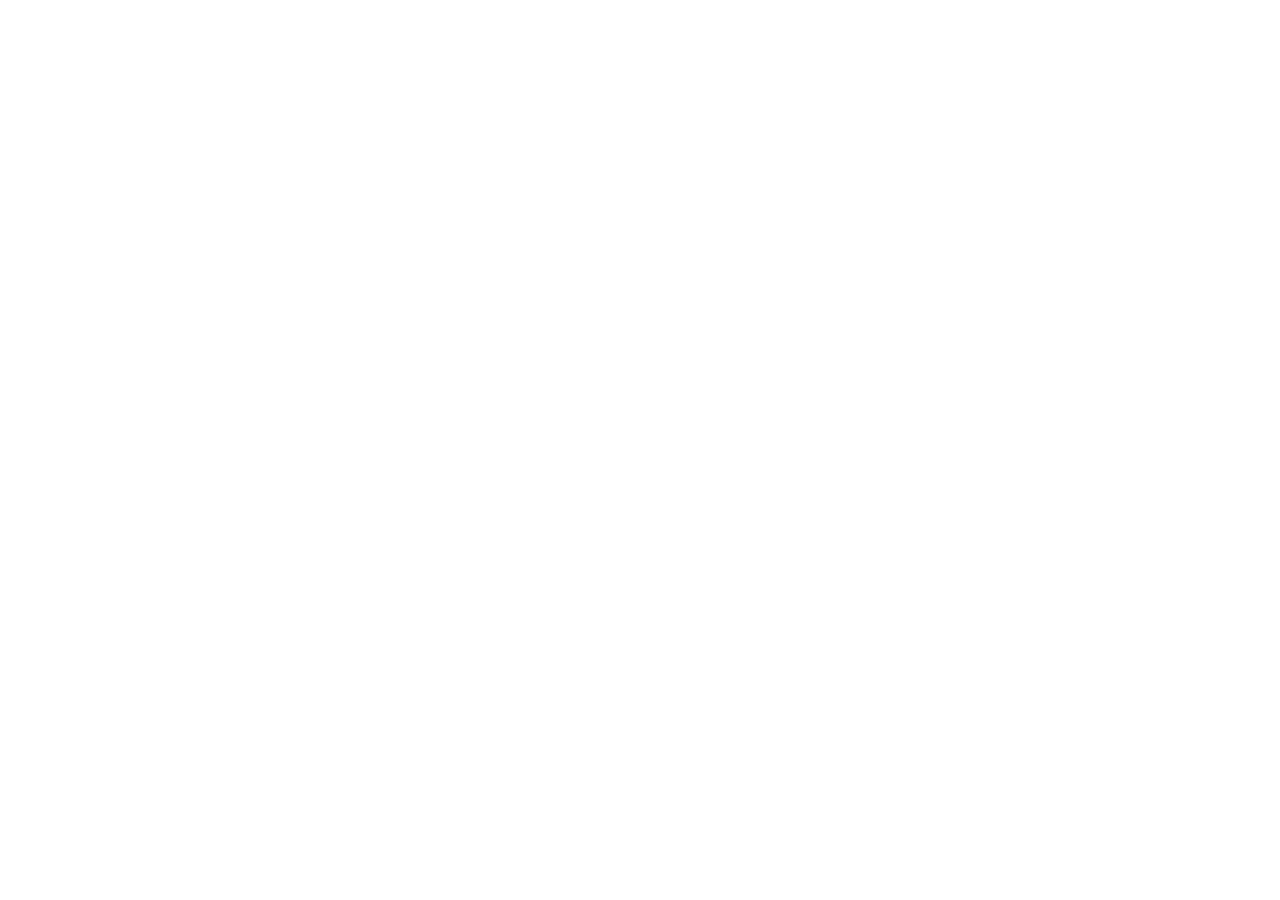
==== projection/index.html @ 07cc02ca "add subfolder" ====
<!doctype html>
<html lang="en">
  <head>
    <meta charset="UTF-8" />
    <meta name="viewport" content="width=device-width, initial-scale=1.0" />
    <!-- TODO: Set the document title to the name of your application -->
    <title>tugas landingpage product</title>
    <meta name="description" content="Lovable Generated Project">
    <meta name="author" content="Lovable" />

    <!-- TODO: Update og:title to match your application name -->
    
    
    <meta property="og:type" content="website" />
    <meta property="og:image" content="https://pub-bb2e103a32db4e198524a2e9ed8f35b4.r2.dev/98c418c6-fa8c-4b53-a7ef-7db439ce895c/id-preview-b5fea4ae--3faa1924-39d1-4509-b0fb-34c0ed404920.lovable.app-1775025266517.png">

    <meta name="twitter:card" content="summary_large_image" />
    <meta name="twitter:site" content="@Lovable" />
    <meta name="twitter:image" content="https://pub-bb2e103a32db4e198524a2e9ed8f35b4.r2.dev/98c418c6-fa8c-4b53-a7ef-7db439ce895c/id-preview-b5fea4ae--3faa1924-39d1-4509-b0fb-34c0ed404920.lovable.app-1775025266517.png">
    <meta property="og:title" content="tugas landingpage product">
  <meta name="twitter:title" content="tugas landingpage product">
  <meta property="og:description" content="Lovable Generated Project">
  <meta name="twitter:description" content="Lovable Generated Project">
  <script type="module" crossorigin src="/assets/index-xRburevu.js"></script>
  <link rel="stylesheet" crossorigin href="/assets/index-DKcNzixL.css">
</head>

  <body>
    <div id="root"></div>
  </body>
</html>
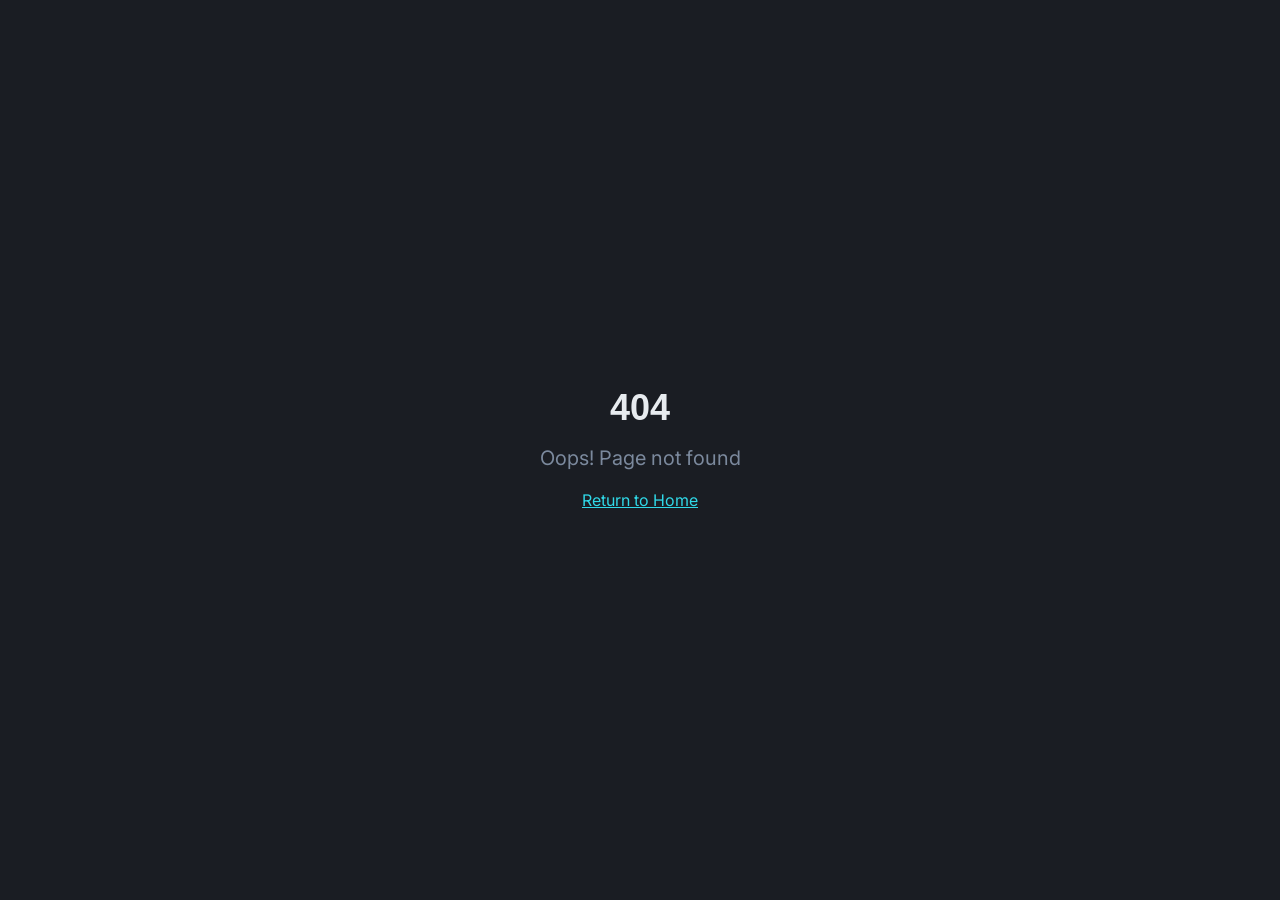
==== commit 3b5b4ebe: "fix root assets" ====
--- a/projection/index.html
+++ b/projection/index.html
@@ -1,32 +1,32 @@
-<!doctype html>
-<html lang="en">
-  <head>
-    <meta charset="UTF-8" />
-    <meta name="viewport" content="width=device-width, initial-scale=1.0" />
-    <!-- TODO: Set the document title to the name of your application -->
-    <title>tugas landingpage product</title>
-    <meta name="description" content="Lovable Generated Project">
-    <meta name="author" content="Lovable" />
-
-    <!-- TODO: Update og:title to match your application name -->
-    
-    
-    <meta property="og:type" content="website" />
-    <meta property="og:image" content="https://pub-bb2e103a32db4e198524a2e9ed8f35b4.r2.dev/98c418c6-fa8c-4b53-a7ef-7db439ce895c/id-preview-b5fea4ae--3faa1924-39d1-4509-b0fb-34c0ed404920.lovable.app-1775025266517.png">
-
-    <meta name="twitter:card" content="summary_large_image" />
-    <meta name="twitter:site" content="@Lovable" />
-    <meta name="twitter:image" content="https://pub-bb2e103a32db4e198524a2e9ed8f35b4.r2.dev/98c418c6-fa8c-4b53-a7ef-7db439ce895c/id-preview-b5fea4ae--3faa1924-39d1-4509-b0fb-34c0ed404920.lovable.app-1775025266517.png">
-    <meta property="og:title" content="tugas landingpage product">
-  <meta name="twitter:title" content="tugas landingpage product">
-  <meta property="og:description" content="Lovable Generated Project">
-  <meta name="twitter:description" content="Lovable Generated Project">
-  <script type="module" crossorigin src="/assets/index-xRburevu.js"></script>
-  <link rel="stylesheet" crossorigin href="/assets/index-DKcNzixL.css">
-</head>
-
-  <body>
-    <div id="root"></div>-
-  </body>
-</html>
+<!doctype html>
+<html lang="en">
+  <head>
+    <meta charset="UTF-8" />
+    <meta name="viewport" content="width=device-width, initial-scale=1.0" />
+    <!-- TODO: Set the document title to the name of your application -->
+    <title>tugas landingpage product</title>
+    <meta name="description" content="Lovable Generated Project">
+    <meta name="author" content="Lovable" />
+
+    <!-- TODO: Update og:title to match your application name -->
+    
+    
+    <meta property="og:type" content="website" />
+    <meta property="og:image" content="https://pub-bb2e103a32db4e198524a2e9ed8f35b4.r2.dev/98c418c6-fa8c-4b53-a7ef-7db439ce895c/id-preview-b5fea4ae--3faa1924-39d1-4509-b0fb-34c0ed404920.lovable.app-1775025266517.png">
+
+    <meta name="twitter:card" content="summary_large_image" />
+    <meta name="twitter:site" content="@Lovable" />
+    <meta name="twitter:image" content="https://pub-bb2e103a32db4e198524a2e9ed8f35b4.r2.dev/98c418c6-fa8c-4b53-a7ef-7db439ce895c/id-preview-b5fea4ae--3faa1924-39d1-4509-b0fb-34c0ed404920.lovable.app-1775025266517.png">
+    <meta property="og:title" content="tugas landingpage product">
+  <meta name="twitter:title" content="tugas landingpage product">
+  <meta property="og:description" content="Lovable Generated Project">
+  <meta name="twitter:description" content="Lovable Generated Project">
+  <script type="module" crossorigin src="./assets/index-xRburevu.js"></script>
+  <link rel="stylesheet" crossorigin href="./assets/index-DKcNzixL.css">
+</head>
+
+  <body>
+    <div id="root"></div>
+
+  </body>
+</html>
--- a/projection/assets/index-DKcNzixL.css
+++ b/projection/assets/index-DKcNzixL.css
@@ -0,0 +1 @@
+@import"https://fonts.googleapis.com/css2?family=Space+Grotesk:wght@300;400;500;600;700&family=Inter:wght@300;400;500;600&display=swap";*,:before,:after{--tw-border-spacing-x: 0;--tw-border-spacing-y: 0;--tw-translate-x: 0;--tw-translate-y: 0;--tw-rotate: 0;--tw-skew-x: 0;--tw-skew-y: 0;--tw-scale-x: 1;--tw-scale-y: 1;--tw-pan-x: ;--tw-pan-y: ;--tw-pinch-zoom: ;--tw-scroll-snap-strictness: proximity;--tw-gradient-from-position: ;--tw-gradient-via-position: ;--tw-gradient-to-position: ;--tw-ordinal: ;--tw-slashed-zero: ;--tw-numeric-figure: ;--tw-numeric-spacing: ;--tw-numeric-fraction: ;--tw-ring-inset: ;--tw-ring-offset-width: 0px;--tw-ring-offset-color: #fff;--tw-ring-color: rgb(59 130 246 / .5);--tw-ring-offset-shadow: 0 0 #0000;--tw-ring-shadow: 0 0 #0000;--tw-shadow: 0 0 #0000;--tw-shadow-colored: 0 0 #0000;--tw-blur: ;--tw-brightness: ;--tw-contrast: ;--tw-grayscale: ;--tw-hue-rotate: ;--tw-invert: ;--tw-saturate: ;--tw-sepia: ;--tw-drop-shadow: ;--tw-backdrop-blur: ;--tw-backdrop-brightness: ;--tw-backdrop-contrast: ;--tw-backdrop-grayscale: ;--tw-backdrop-hue-rotate: ;--tw-backdrop-invert: ;--tw-backdrop-opacity: ;--tw-backdrop-saturate: ;--tw-backdrop-sepia: ;--tw-contain-size: ;--tw-contain-layout: ;--tw-contain-paint: ;--tw-contain-style: }::backdrop{--tw-border-spacing-x: 0;--tw-border-spacing-y: 0;--tw-translate-x: 0;--tw-translate-y: 0;--tw-rotate: 0;--tw-skew-x: 0;--tw-skew-y: 0;--tw-scale-x: 1;--tw-scale-y: 1;--tw-pan-x: ;--tw-pan-y: ;--tw-pinch-zoom: ;--tw-scroll-snap-strictness: proximity;--tw-gradient-from-position: ;--tw-gradient-via-position: ;--tw-gradient-to-position: ;--tw-ordinal: ;--tw-slashed-zero: ;--tw-numeric-figure: ;--tw-numeric-spacing: ;--tw-numeric-fraction: ;--tw-ring-inset: ;--tw-ring-offset-width: 0px;--tw-ring-offset-color: #fff;--tw-ring-color: rgb(59 130 246 / .5);--tw-ring-offset-shadow: 0 0 #0000;--tw-ring-shadow: 0 0 #0000;--tw-shadow: 0 0 #0000;--tw-shadow-colored: 0 0 #0000;--tw-blur: ;--tw-brightness: ;--tw-contrast: ;--tw-grayscale: ;--tw-hue-rotate: ;--tw-invert: ;--tw-saturate: ;--tw-sepia: ;--tw-drop-shadow: ;--tw-backdrop-blur: ;--tw-backdrop-brightness: ;--tw-backdrop-contrast: ;--tw-backdrop-grayscale: ;--tw-backdrop-hue-rotate: ;--tw-backdrop-invert: ;--tw-backdrop-opacity: ;--tw-backdrop-saturate: ;--tw-backdrop-sepia: ;--tw-contain-size: ;--tw-contain-layout: ;--tw-contain-paint: ;--tw-contain-style: }*,:before,:after{box-sizing:border-box;border-width:0;border-style:solid;border-color:#e5e7eb}:before,:after{--tw-content: ""}html,:host{line-height:1.5;-webkit-text-size-adjust:100%;-moz-tab-size:4;-o-tab-size:4;tab-size:4;font-family:ui-sans-serif,system-ui,sans-serif,"Apple Color Emoji","Segoe UI Emoji",Segoe UI Symbol,"Noto Color Emoji";font-feature-settings:normal;font-variation-settings:normal;-webkit-tap-highlight-color:transparent}body{margin:0;line-height:inherit}hr{height:0;color:inherit;border-top-width:1px}abbr:where([title]){-webkit-text-decoration:underline dotted;text-decoration:underline dotted}h1,h2,h3,h4,h5,h6{font-size:inherit;font-weight:inherit}a{color:inherit;text-decoration:inherit}b,strong{font-weight:bolder}code,kbd,samp,pre{font-family:ui-monospace,SFMono-Regular,Menlo,Monaco,Consolas,Liberation Mono,Courier New,monospace;font-feature-settings:normal;font-variation-settings:normal;font-size:1em}small{font-size:80%}sub,sup{font-size:75%;line-height:0;position:relative;vertical-align:baseline}sub{bottom:-.25em}sup{top:-.5em}table{text-indent:0;border-color:inherit;border-collapse:collapse}button,input,optgroup,select,textarea{font-family:inherit;font-feature-settings:inherit;font-variation-settings:inherit;font-size:100%;font-weight:inherit;line-height:inherit;letter-spacing:inherit;color:inherit;margin:0;padding:0}button,select{text-transform:none}button,input:where([type=button]),input:where([type=reset]),input:where([type=submit]){-webkit-appearance:button;background-color:transparent;background-image:none}:-moz-focusring{outline:auto}:-moz-ui-invalid{box-shadow:none}progress{vertical-align:baseline}::-webkit-inner-spin-button,::-webkit-outer-spin-button{height:auto}[type=search]{-webkit-appearance:textfield;outline-offset:-2px}::-webkit-search-decoration{-webkit-appearance:none}::-webkit-file-upload-button{-webkit-appearance:button;font:inherit}summary{display:list-item}blockquote,dl,dd,h1,h2,h3,h4,h5,h6,hr,figure,p,pre{margin:0}fieldset{margin:0;padding:0}legend{padding:0}ol,ul,menu{list-style:none;margin:0;padding:0}dialog{padding:0}textarea{resize:vertical}input::-moz-placeholder,textarea::-moz-placeholder{opacity:1;color:#9ca3af}input::placeholder,textarea::placeholder{opacity:1;color:#9ca3af}button,[role=button]{cursor:pointer}:disabled{cursor:default}img,svg,video,canvas,audio,iframe,embed,object{display:block;vertical-align:middle}img,video{max-width:100%;height:auto}[hidden]:where(:not([hidden=until-found])){display:none}:root{--background: 220 20% 4%;--foreground: 210 20% 92%;--card: 220 18% 8%;--card-foreground: 210 20% 92%;--popover: 220 18% 8%;--popover-foreground: 210 20% 92%;--primary: 185 80% 55%;--primary-foreground: 220 20% 4%;--secondary: 220 15% 14%;--secondary-foreground: 210 20% 85%;--muted: 220 15% 12%;--muted-foreground: 215 15% 55%;--accent: 185 80% 55%;--accent-foreground: 220 20% 4%;--destructive: 0 84.2% 60.2%;--destructive-foreground: 210 40% 98%;--border: 220 15% 16%;--input: 220 15% 16%;--ring: 185 80% 55%;--radius: .75rem;--glow-primary: 185 80% 55%;--surface-glass: 220 20% 8%;--sidebar-background: 220 18% 6%;--sidebar-foreground: 210 20% 92%;--sidebar-primary: 185 80% 55%;--sidebar-primary-foreground: 220 20% 4%;--sidebar-accent: 220 15% 14%;--sidebar-accent-foreground: 210 20% 92%;--sidebar-border: 220 15% 16%;--sidebar-ring: 185 80% 55%}*{border-color:hsl(var(--border))}body{background-color:hsl(var(--background));font-family:Inter,sans-serif;color:hsl(var(--foreground));-webkit-font-smoothing:antialiased;-moz-osx-font-smoothing:grayscale}h1,h2,h3,h4,h5,h6{font-family:Space Grotesk,sans-serif}.container{width:100%;margin-right:auto;margin-left:auto;padding-right:2rem;padding-left:2rem}@media (min-width: 1400px){.container{max-width:1400px}}.glass-card{border-radius:.75rem;border-width:1px;border-color:hsl(var(--border) / .5);background-color:hsl(var(--card) / .6);--tw-backdrop-blur: blur(24px);-webkit-backdrop-filter:var(--tw-backdrop-blur) var(--tw-backdrop-brightness) var(--tw-backdrop-contrast) var(--tw-backdrop-grayscale) var(--tw-backdrop-hue-rotate) var(--tw-backdrop-invert) var(--tw-backdrop-opacity) var(--tw-backdrop-saturate) var(--tw-backdrop-sepia);backdrop-filter:var(--tw-backdrop-blur) var(--tw-backdrop-brightness) var(--tw-backdrop-contrast) var(--tw-backdrop-grayscale) var(--tw-backdrop-hue-rotate) var(--tw-backdrop-invert) var(--tw-backdrop-opacity) var(--tw-backdrop-saturate) var(--tw-backdrop-sepia)}.glow-text{text-shadow:0 0 40px hsl(var(--primary) / .4),0 0 80px hsl(var(--primary) / .15)}.glow-border{box-shadow:0 0 20px hsl(var(--primary) / .15),inset 0 0 20px hsl(var(--primary) / .05)}.gradient-text{background-image:linear-gradient(to right,var(--tw-gradient-stops));--tw-gradient-from: hsl(var(--primary)) var(--tw-gradient-from-position);--tw-gradient-to: hsl(var(--primary) / 0) var(--tw-gradient-to-position);--tw-gradient-stops: var(--tw-gradient-from), var(--tw-gradient-to);--tw-gradient-to: rgb(103 232 249 / 0) var(--tw-gradient-to-position);--tw-gradient-stops: var(--tw-gradient-from), #67e8f9 var(--tw-gradient-via-position), var(--tw-gradient-to);--tw-gradient-to: hsl(var(--primary)) var(--tw-gradient-to-position);-webkit-background-clip:text;background-clip:text;color:transparent}.section-padding{padding:5rem 1rem}@media (min-width: 768px){.section-padding{padding:7rem 2rem}}.hover-glow{transition-property:all;transition-timing-function:cubic-bezier(.4,0,.2,1);transition-duration:.5s;animation-duration:.5s}.hover-glow:hover{box-shadow:0 0 30px hsl(var(--primary) / .25),0 8px 32px hsl(var(--primary) / .1)}.sr-only{position:absolute;width:1px;height:1px;padding:0;margin:-1px;overflow:hidden;clip:rect(0,0,0,0);white-space:nowrap;border-width:0}.pointer-events-none{pointer-events:none}.pointer-events-auto{pointer-events:auto}.visible{visibility:visible}.invisible{visibility:hidden}.fixed{position:fixed}.absolute{position:absolute}.relative{position:relative}.inset-0{top:0;right:0;bottom:0;left:0}.inset-x-0{left:0;right:0}.inset-y-0{top:0;bottom:0}.-bottom-12{bottom:-3rem}.-left-12{left:-3rem}.-right-12{right:-3rem}.-top-12{top:-3rem}.-top-3{top:-.75rem}.bottom-0{bottom:0}.bottom-6{bottom:1.5rem}.left-0{left:0}.left-1{left:.25rem}.left-1\/2{left:50%}.left-2{left:.5rem}.left-\[50\%\]{left:50%}.right-0{right:0}.right-1{right:.25rem}.right-2{right:.5rem}.right-3{right:.75rem}.right-4{right:1rem}.right-6{right:1.5rem}.top-0{top:0}.top-1\.5{top:.375rem}.top-1\/2{top:50%}.top-2{top:.5rem}.top-3\.5{top:.875rem}.top-4{top:1rem}.top-\[1px\]{top:1px}.top-\[50\%\]{top:50%}.top-\[60\%\]{top:60%}.top-full{top:100%}.z-10{z-index:10}.z-20{z-index:20}.z-50{z-index:50}.z-\[100\]{z-index:100}.z-\[1\]{z-index:1}.-mx-1{margin-left:-.25rem;margin-right:-.25rem}.mx-2{margin-left:.5rem;margin-right:.5rem}.mx-3\.5{margin-left:.875rem;margin-right:.875rem}.mx-auto{margin-left:auto;margin-right:auto}.my-0\.5{margin-top:.125rem;margin-bottom:.125rem}.my-1{margin-top:.25rem;margin-bottom:.25rem}.-ml-4{margin-left:-1rem}.-mt-4{margin-top:-1rem}.mb-1{margin-bottom:.25rem}.mb-10{margin-bottom:2.5rem}.mb-16{margin-bottom:4rem}.mb-2{margin-bottom:.5rem}.mb-3{margin-bottom:.75rem}.mb-4{margin-bottom:1rem}.mb-5{margin-bottom:1.25rem}.mb-6{margin-bottom:1.5rem}.mb-8{margin-bottom:2rem}.ml-1{margin-left:.25rem}.ml-2{margin-left:.5rem}.ml-auto{margin-left:auto}.mr-2{margin-right:.5rem}.mt-0\.5{margin-top:.125rem}.mt-1\.5{margin-top:.375rem}.mt-2{margin-top:.5rem}.mt-24{margin-top:6rem}.mt-3{margin-top:.75rem}.mt-4{margin-top:1rem}.mt-auto{margin-top:auto}.block{display:block}.inline-block{display:inline-block}.flex{display:flex}.inline-flex{display:inline-flex}.table{display:table}.grid{display:grid}.hidden{display:none}.aspect-square{aspect-ratio:1 / 1}.aspect-video{aspect-ratio:16 / 9}.size-4{width:1rem;height:1rem}.h-1\.5{height:.375rem}.h-10{height:2.5rem}.h-11{height:2.75rem}.h-12{height:3rem}.h-14{height:3.5rem}.h-2{height:.5rem}.h-2\.5{height:.625rem}.h-3{height:.75rem}.h-3\.5{height:.875rem}.h-32{height:8rem}.h-4{height:1rem}.h-5{height:1.25rem}.h-6{height:1.5rem}.h-64{height:16rem}.h-7{height:1.75rem}.h-8{height:2rem}.h-9{height:2.25rem}.h-\[1px\]{height:1px}.h-\[var\(--radix-navigation-menu-viewport-height\)\]{height:var(--radix-navigation-menu-viewport-height)}.h-\[var\(--radix-select-trigger-height\)\]{height:var(--radix-select-trigger-height)}.h-auto{height:auto}.h-full{height:100%}.h-px{height:1px}.h-svh{height:100svh}.max-h-96{max-height:24rem}.max-h-\[300px\]{max-height:300px}.max-h-screen{max-height:100vh}.min-h-0{min-height:0px}.min-h-\[80px\]{min-height:80px}.min-h-screen{min-height:100vh}.min-h-svh{min-height:100svh}.w-0{width:0px}.w-1{width:.25rem}.w-10{width:2.5rem}.w-11{width:2.75rem}.w-12{width:3rem}.w-14{width:3.5rem}.w-2{width:.5rem}.w-2\.5{width:.625rem}.w-3{width:.75rem}.w-3\.5{width:.875rem}.w-3\/4{width:75%}.w-4{width:1rem}.w-5{width:1.25rem}.w-6{width:1.5rem}.w-64{width:16rem}.w-7{width:1.75rem}.w-72{width:18rem}.w-8{width:2rem}.w-9{width:2.25rem}.w-\[--sidebar-width\]{width:var(--sidebar-width)}.w-\[100px\]{width:100px}.w-\[1px\]{width:1px}.w-auto{width:auto}.w-full{width:100%}.w-max{width:-moz-max-content;width:max-content}.w-px{width:1px}.min-w-0{min-width:0px}.min-w-5{min-width:1.25rem}.min-w-\[12rem\]{min-width:12rem}.min-w-\[8rem\]{min-width:8rem}.min-w-\[var\(--radix-select-trigger-width\)\]{min-width:var(--radix-select-trigger-width)}.max-w-2xl{max-width:42rem}.max-w-3xl{max-width:48rem}.max-w-4xl{max-width:56rem}.max-w-5xl{max-width:64rem}.max-w-6xl{max-width:72rem}.max-w-\[--skeleton-width\]{max-width:var(--skeleton-width)}.max-w-lg{max-width:32rem}.max-w-max{max-width:-moz-max-content;max-width:max-content}.max-w-xl{max-width:36rem}.flex-1{flex:1 1 0%}.shrink-0{flex-shrink:0}.grow{flex-grow:1}.grow-0{flex-grow:0}.basis-full{flex-basis:100%}.caption-bottom{caption-side:bottom}.border-collapse{border-collapse:collapse}.-translate-x-1\/2{--tw-translate-x: -50%;transform:translate(var(--tw-translate-x),var(--tw-translate-y)) rotate(var(--tw-rotate)) skew(var(--tw-skew-x)) skewY(var(--tw-skew-y)) scaleX(var(--tw-scale-x)) scaleY(var(--tw-scale-y))}.-translate-x-px{--tw-translate-x: -1px;transform:translate(var(--tw-translate-x),var(--tw-translate-y)) rotate(var(--tw-rotate)) skew(var(--tw-skew-x)) skewY(var(--tw-skew-y)) scaleX(var(--tw-scale-x)) scaleY(var(--tw-scale-y))}.-translate-y-1\/2{--tw-translate-y: -50%;transform:translate(var(--tw-translate-x),var(--tw-translate-y)) rotate(var(--tw-rotate)) skew(var(--tw-skew-x)) skewY(var(--tw-skew-y)) scaleX(var(--tw-scale-x)) scaleY(var(--tw-scale-y))}.translate-x-\[-50\%\]{--tw-translate-x: -50%;transform:translate(var(--tw-translate-x),var(--tw-translate-y)) rotate(var(--tw-rotate)) skew(var(--tw-skew-x)) skewY(var(--tw-skew-y)) scaleX(var(--tw-scale-x)) scaleY(var(--tw-scale-y))}.translate-x-px{--tw-translate-x: 1px;transform:translate(var(--tw-translate-x),var(--tw-translate-y)) rotate(var(--tw-rotate)) skew(var(--tw-skew-x)) skewY(var(--tw-skew-y)) scaleX(var(--tw-scale-x)) scaleY(var(--tw-scale-y))}.translate-y-\[-50\%\]{--tw-translate-y: -50%;transform:translate(var(--tw-translate-x),var(--tw-translate-y)) rotate(var(--tw-rotate)) skew(var(--tw-skew-x)) skewY(var(--tw-skew-y)) scaleX(var(--tw-scale-x)) scaleY(var(--tw-scale-y))}.rotate-45{--tw-rotate: 45deg;transform:translate(var(--tw-translate-x),var(--tw-translate-y)) rotate(var(--tw-rotate)) skew(var(--tw-skew-x)) skewY(var(--tw-skew-y)) scaleX(var(--tw-scale-x)) scaleY(var(--tw-scale-y))}.rotate-90{--tw-rotate: 90deg;transform:translate(var(--tw-translate-x),var(--tw-translate-y)) rotate(var(--tw-rotate)) skew(var(--tw-skew-x)) skewY(var(--tw-skew-y)) scaleX(var(--tw-scale-x)) scaleY(var(--tw-scale-y))}.transform{transform:translate(var(--tw-translate-x),var(--tw-translate-y)) rotate(var(--tw-rotate)) skew(var(--tw-skew-x)) skewY(var(--tw-skew-y)) scaleX(var(--tw-scale-x)) scaleY(var(--tw-scale-y))}@keyframes pulse{50%{opacity:.5}}.animate-pulse{animation:pulse 2s cubic-bezier(.4,0,.6,1) infinite}.cursor-default{cursor:default}.cursor-pointer{cursor:pointer}.touch-none{touch-action:none}.select-none{-webkit-user-select:none;-moz-user-select:none;user-select:none}.list-none{list-style-type:none}.flex-row{flex-direction:row}.flex-col{flex-direction:column}.flex-col-reverse{flex-direction:column-reverse}.flex-wrap{flex-wrap:wrap}.items-start{align-items:flex-start}.items-end{align-items:flex-end}.items-center{align-items:center}.items-stretch{align-items:stretch}.justify-center{justify-content:center}.justify-between{justify-content:space-between}.gap-1{gap:.25rem}.gap-1\.5{gap:.375rem}.gap-2{gap:.5rem}.gap-3{gap:.75rem}.gap-4{gap:1rem}.gap-6{gap:1.5rem}.gap-8{gap:2rem}.space-x-1>:not([hidden])~:not([hidden]){--tw-space-x-reverse: 0;margin-right:calc(.25rem * var(--tw-space-x-reverse));margin-left:calc(.25rem * calc(1 - var(--tw-space-x-reverse)))}.space-x-4>:not([hidden])~:not([hidden]){--tw-space-x-reverse: 0;margin-right:calc(1rem * var(--tw-space-x-reverse));margin-left:calc(1rem * calc(1 - var(--tw-space-x-reverse)))}.space-y-1>:not([hidden])~:not([hidden]){--tw-space-y-reverse: 0;margin-top:calc(.25rem * calc(1 - var(--tw-space-y-reverse)));margin-bottom:calc(.25rem * var(--tw-space-y-reverse))}.space-y-1\.5>:not([hidden])~:not([hidden]){--tw-space-y-reverse: 0;margin-top:calc(.375rem * calc(1 - var(--tw-space-y-reverse)));margin-bottom:calc(.375rem * var(--tw-space-y-reverse))}.space-y-2>:not([hidden])~:not([hidden]){--tw-space-y-reverse: 0;margin-top:calc(.5rem * calc(1 - var(--tw-space-y-reverse)));margin-bottom:calc(.5rem * var(--tw-space-y-reverse))}.space-y-3>:not([hidden])~:not([hidden]){--tw-space-y-reverse: 0;margin-top:calc(.75rem * calc(1 - var(--tw-space-y-reverse)));margin-bottom:calc(.75rem * var(--tw-space-y-reverse))}.space-y-4>:not([hidden])~:not([hidden]){--tw-space-y-reverse: 0;margin-top:calc(1rem * calc(1 - var(--tw-space-y-reverse)));margin-bottom:calc(1rem * var(--tw-space-y-reverse))}.overflow-auto{overflow:auto}.overflow-hidden{overflow:hidden}.overflow-y-auto{overflow-y:auto}.overflow-x-hidden{overflow-x:hidden}.whitespace-nowrap{white-space:nowrap}.break-words{overflow-wrap:break-word}.rounded-\[2px\]{border-radius:2px}.rounded-\[inherit\]{border-radius:inherit}.rounded-full{border-radius:9999px}.rounded-lg{border-radius:var(--radius)}.rounded-md{border-radius:calc(var(--radius) - 2px)}.rounded-sm{border-radius:calc(var(--radius) - 4px)}.rounded-xl{border-radius:.75rem}.rounded-t-\[10px\]{border-top-left-radius:10px;border-top-right-radius:10px}.rounded-tl-sm{border-top-left-radius:calc(var(--radius) - 4px)}.border{border-width:1px}.border-2{border-width:2px}.border-\[1\.5px\]{border-width:1.5px}.border-y{border-top-width:1px;border-bottom-width:1px}.border-b{border-bottom-width:1px}.border-l{border-left-width:1px}.border-r{border-right-width:1px}.border-t{border-top-width:1px}.border-dashed{border-style:dashed}.border-\[--color-border\]{border-color:var(--color-border)}.border-border\/50{border-color:hsl(var(--border) / .5)}.border-destructive{border-color:hsl(var(--destructive))}.border-destructive\/50{border-color:hsl(var(--destructive) / .5)}.border-input{border-color:hsl(var(--input))}.border-primary{border-color:hsl(var(--primary))}.border-primary\/30{border-color:hsl(var(--primary) / .3)}.border-primary\/50{border-color:hsl(var(--primary) / .5)}.border-sidebar-border{border-color:hsl(var(--sidebar-border))}.border-transparent{border-color:transparent}.border-l-transparent{border-left-color:transparent}.border-t-transparent{border-top-color:transparent}.bg-\[\#25D366\]{--tw-bg-opacity: 1;background-color:rgb(37 211 102 / var(--tw-bg-opacity, 1))}.bg-\[--color-bg\]{background-color:var(--color-bg)}.bg-accent{background-color:hsl(var(--accent))}.bg-background{background-color:hsl(var(--background))}.bg-background\/80{background-color:hsl(var(--background) / .8)}.bg-background\/95{background-color:hsl(var(--background) / .95)}.bg-black\/80{background-color:#000c}.bg-border{background-color:hsl(var(--border))}.bg-card{background-color:hsl(var(--card))}.bg-destructive{background-color:hsl(var(--destructive))}.bg-foreground{background-color:hsl(var(--foreground))}.bg-muted{background-color:hsl(var(--muted))}.bg-muted\/50{background-color:hsl(var(--muted) / .5)}.bg-popover{background-color:hsl(var(--popover))}.bg-primary{background-color:hsl(var(--primary))}.bg-primary\/10{background-color:hsl(var(--primary) / .1)}.bg-primary\/5{background-color:hsl(var(--primary) / .05)}.bg-secondary{background-color:hsl(var(--secondary))}.bg-sidebar{background-color:hsl(var(--sidebar-background))}.bg-sidebar-border{background-color:hsl(var(--sidebar-border))}.bg-transparent{background-color:transparent}.bg-gradient-to-b{background-image:linear-gradient(to bottom,var(--tw-gradient-stops))}.bg-gradient-to-br{background-image:linear-gradient(to bottom right,var(--tw-gradient-stops))}.bg-gradient-to-t{background-image:linear-gradient(to top,var(--tw-gradient-stops))}.from-background{--tw-gradient-from: hsl(var(--background)) var(--tw-gradient-from-position);--tw-gradient-to: hsl(var(--background) / 0) var(--tw-gradient-to-position);--tw-gradient-stops: var(--tw-gradient-from), var(--tw-gradient-to)}.from-background\/80{--tw-gradient-from: hsl(var(--background) / .8) var(--tw-gradient-from-position);--tw-gradient-to: hsl(var(--background) / 0) var(--tw-gradient-to-position);--tw-gradient-stops: var(--tw-gradient-from), var(--tw-gradient-to)}.from-primary\/5{--tw-gradient-from: hsl(var(--primary) / .05) var(--tw-gradient-from-position);--tw-gradient-to: hsl(var(--primary) / 0) var(--tw-gradient-to-position);--tw-gradient-stops: var(--tw-gradient-from), var(--tw-gradient-to)}.via-background\/40{--tw-gradient-to: hsl(var(--background) / 0) var(--tw-gradient-to-position);--tw-gradient-stops: var(--tw-gradient-from), hsl(var(--background) / .4) var(--tw-gradient-via-position), var(--tw-gradient-to)}.via-background\/60{--tw-gradient-to: hsl(var(--background) / 0) var(--tw-gradient-to-position);--tw-gradient-stops: var(--tw-gradient-from), hsl(var(--background) / .6) var(--tw-gradient-via-position), var(--tw-gradient-to)}.via-transparent{--tw-gradient-to: rgb(0 0 0 / 0) var(--tw-gradient-to-position);--tw-gradient-stops: var(--tw-gradient-from), transparent var(--tw-gradient-via-position), var(--tw-gradient-to)}.to-background{--tw-gradient-to: hsl(var(--background)) var(--tw-gradient-to-position)}.to-primary\/5{--tw-gradient-to: hsl(var(--primary) / .05) var(--tw-gradient-to-position)}.to-transparent{--tw-gradient-to: transparent var(--tw-gradient-to-position)}.fill-current{fill:currentColor}.object-cover{-o-object-fit:cover;object-fit:cover}.p-0{padding:0}.p-1{padding:.25rem}.p-12{padding:3rem}.p-2{padding:.5rem}.p-3{padding:.75rem}.p-4{padding:1rem}.p-6{padding:1.5rem}.p-8{padding:2rem}.p-\[1px\]{padding:1px}.px-1{padding-left:.25rem;padding-right:.25rem}.px-2{padding-left:.5rem;padding-right:.5rem}.px-2\.5{padding-left:.625rem;padding-right:.625rem}.px-3{padding-left:.75rem;padding-right:.75rem}.px-4{padding-left:1rem;padding-right:1rem}.px-5{padding-left:1.25rem;padding-right:1.25rem}.px-8{padding-left:2rem;padding-right:2rem}.py-0\.5{padding-top:.125rem;padding-bottom:.125rem}.py-1{padding-top:.25rem;padding-bottom:.25rem}.py-1\.5{padding-top:.375rem;padding-bottom:.375rem}.py-2{padding-top:.5rem;padding-bottom:.5rem}.py-3{padding-top:.75rem;padding-bottom:.75rem}.py-4{padding-top:1rem;padding-bottom:1rem}.py-6{padding-top:1.5rem;padding-bottom:1.5rem}.py-8{padding-top:2rem;padding-bottom:2rem}.pb-3{padding-bottom:.75rem}.pb-4{padding-bottom:1rem}.pb-6{padding-bottom:1.5rem}.pl-2\.5{padding-left:.625rem}.pl-4{padding-left:1rem}.pl-8{padding-left:2rem}.pr-2{padding-right:.5rem}.pr-2\.5{padding-right:.625rem}.pr-8{padding-right:2rem}.pt-0{padding-top:0}.pt-1{padding-top:.25rem}.pt-3{padding-top:.75rem}.pt-4{padding-top:1rem}.text-left{text-align:left}.text-center{text-align:center}.align-middle{vertical-align:middle}.font-display{font-family:Space Grotesk,sans-serif}.font-mono{font-family:ui-monospace,SFMono-Regular,Menlo,Monaco,Consolas,Liberation Mono,Courier New,monospace}.text-2xl{font-size:1.5rem;line-height:2rem}.text-3xl{font-size:1.875rem;line-height:2.25rem}.text-4xl{font-size:2.25rem;line-height:2.5rem}.text-\[0\.8rem\]{font-size:.8rem}.text-base{font-size:1rem;line-height:1.5rem}.text-lg{font-size:1.125rem;line-height:1.75rem}.text-sm{font-size:.875rem;line-height:1.25rem}.text-xl{font-size:1.25rem;line-height:1.75rem}.text-xs{font-size:.75rem;line-height:1rem}.font-bold{font-weight:700}.font-medium{font-weight:500}.font-normal{font-weight:400}.font-semibold{font-weight:600}.uppercase{text-transform:uppercase}.tabular-nums{--tw-numeric-spacing: tabular-nums;font-variant-numeric:var(--tw-ordinal) var(--tw-slashed-zero) var(--tw-numeric-figure) var(--tw-numeric-spacing) var(--tw-numeric-fraction)}.leading-none{line-height:1}.leading-relaxed{line-height:1.625}.leading-tight{line-height:1.25}.tracking-tight{letter-spacing:-.025em}.tracking-widest{letter-spacing:.1em}.text-\[\#fff\]{--tw-text-opacity: 1;color:rgb(255 255 255 / var(--tw-text-opacity, 1))}.text-accent-foreground{color:hsl(var(--accent-foreground))}.text-card-foreground{color:hsl(var(--card-foreground))}.text-current{color:currentColor}.text-destructive{color:hsl(var(--destructive))}.text-destructive-foreground{color:hsl(var(--destructive-foreground))}.text-foreground{color:hsl(var(--foreground))}.text-foreground\/50{color:hsl(var(--foreground) / .5)}.text-muted-foreground{color:hsl(var(--muted-foreground))}.text-popover-foreground{color:hsl(var(--popover-foreground))}.text-primary{color:hsl(var(--primary))}.text-primary-foreground{color:hsl(var(--primary-foreground))}.text-secondary-foreground{color:hsl(var(--secondary-foreground))}.text-sidebar-foreground{color:hsl(var(--sidebar-foreground))}.text-sidebar-foreground\/70{color:hsl(var(--sidebar-foreground) / .7)}.underline{text-decoration-line:underline}.underline-offset-4{text-underline-offset:4px}.opacity-0{opacity:0}.opacity-40{opacity:.4}.opacity-50{opacity:.5}.opacity-60{opacity:.6}.opacity-70{opacity:.7}.opacity-90{opacity:.9}.shadow-\[0_0_0_1px_hsl\(var\(--sidebar-border\)\)\]{--tw-shadow: 0 0 0 1px hsl(var(--sidebar-border));--tw-shadow-colored: 0 0 0 1px var(--tw-shadow-color);box-shadow:var(--tw-ring-offset-shadow, 0 0 #0000),var(--tw-ring-shadow, 0 0 #0000),var(--tw-shadow)}.shadow-lg{--tw-shadow: 0 10px 15px -3px rgb(0 0 0 / .1), 0 4px 6px -4px rgb(0 0 0 / .1);--tw-shadow-colored: 0 10px 15px -3px var(--tw-shadow-color), 0 4px 6px -4px var(--tw-shadow-color);box-shadow:var(--tw-ring-offset-shadow, 0 0 #0000),var(--tw-ring-shadow, 0 0 #0000),var(--tw-shadow)}.shadow-md{--tw-shadow: 0 4px 6px -1px rgb(0 0 0 / .1), 0 2px 4px -2px rgb(0 0 0 / .1);--tw-shadow-colored: 0 4px 6px -1px var(--tw-shadow-color), 0 2px 4px -2px var(--tw-shadow-color);box-shadow:var(--tw-ring-offset-shadow, 0 0 #0000),var(--tw-ring-shadow, 0 0 #0000),var(--tw-shadow)}.shadow-none{--tw-shadow: 0 0 #0000;--tw-shadow-colored: 0 0 #0000;box-shadow:var(--tw-ring-offset-shadow, 0 0 #0000),var(--tw-ring-shadow, 0 0 #0000),var(--tw-shadow)}.shadow-sm{--tw-shadow: 0 1px 2px 0 rgb(0 0 0 / .05);--tw-shadow-colored: 0 1px 2px 0 var(--tw-shadow-color);box-shadow:var(--tw-ring-offset-shadow, 0 0 #0000),var(--tw-ring-shadow, 0 0 #0000),var(--tw-shadow)}.shadow-xl{--tw-shadow: 0 20px 25px -5px rgb(0 0 0 / .1), 0 8px 10px -6px rgb(0 0 0 / .1);--tw-shadow-colored: 0 20px 25px -5px var(--tw-shadow-color), 0 8px 10px -6px var(--tw-shadow-color);box-shadow:var(--tw-ring-offset-shadow, 0 0 #0000),var(--tw-ring-shadow, 0 0 #0000),var(--tw-shadow)}.outline-none{outline:2px solid transparent;outline-offset:2px}.outline{outline-style:solid}.ring-0{--tw-ring-offset-shadow: var(--tw-ring-inset) 0 0 0 var(--tw-ring-offset-width) var(--tw-ring-offset-color);--tw-ring-shadow: var(--tw-ring-inset) 0 0 0 calc(0px + var(--tw-ring-offset-width)) var(--tw-ring-color);box-shadow:var(--tw-ring-offset-shadow),var(--tw-ring-shadow),var(--tw-shadow, 0 0 #0000)}.ring-2{--tw-ring-offset-shadow: var(--tw-ring-inset) 0 0 0 var(--tw-ring-offset-width) var(--tw-ring-offset-color);--tw-ring-shadow: var(--tw-ring-inset) 0 0 0 calc(2px + var(--tw-ring-offset-width)) var(--tw-ring-color);box-shadow:var(--tw-ring-offset-shadow),var(--tw-ring-shadow),var(--tw-shadow, 0 0 #0000)}.ring-ring{--tw-ring-color: hsl(var(--ring))}.ring-sidebar-ring{--tw-ring-color: hsl(var(--sidebar-ring))}.ring-offset-background{--tw-ring-offset-color: hsl(var(--background))}.filter{filter:var(--tw-blur) var(--tw-brightness) var(--tw-contrast) var(--tw-grayscale) var(--tw-hue-rotate) var(--tw-invert) var(--tw-saturate) var(--tw-sepia) var(--tw-drop-shadow)}.backdrop-blur-xl{--tw-backdrop-blur: blur(24px);-webkit-backdrop-filter:var(--tw-backdrop-blur) var(--tw-backdrop-brightness) var(--tw-backdrop-contrast) var(--tw-backdrop-grayscale) var(--tw-backdrop-hue-rotate) var(--tw-backdrop-invert) var(--tw-backdrop-opacity) var(--tw-backdrop-saturate) var(--tw-backdrop-sepia);backdrop-filter:var(--tw-backdrop-blur) var(--tw-backdrop-brightness) var(--tw-backdrop-contrast) var(--tw-backdrop-grayscale) var(--tw-backdrop-hue-rotate) var(--tw-backdrop-invert) var(--tw-backdrop-opacity) var(--tw-backdrop-saturate) var(--tw-backdrop-sepia)}.transition{transition-property:color,background-color,border-color,text-decoration-color,fill,stroke,opacity,box-shadow,transform,filter,-webkit-backdrop-filter;transition-property:color,background-color,border-color,text-decoration-color,fill,stroke,opacity,box-shadow,transform,filter,backdrop-filter;transition-property:color,background-color,border-color,text-decoration-color,fill,stroke,opacity,box-shadow,transform,filter,backdrop-filter,-webkit-backdrop-filter;transition-timing-function:cubic-bezier(.4,0,.2,1);transition-duration:.15s}.transition-\[left\,right\,width\]{transition-property:left,right,width;transition-timing-function:cubic-bezier(.4,0,.2,1);transition-duration:.15s}.transition-\[margin\,opa\]{transition-property:margin,opa;transition-timing-function:cubic-bezier(.4,0,.2,1);transition-duration:.15s}.transition-\[width\,height\,padding\]{transition-property:width,height,padding;transition-timing-function:cubic-bezier(.4,0,.2,1);transition-duration:.15s}.transition-\[width\]{transition-property:width;transition-timing-function:cubic-bezier(.4,0,.2,1);transition-duration:.15s}.transition-all{transition-property:all;transition-timing-function:cubic-bezier(.4,0,.2,1);transition-duration:.15s}.transition-colors{transition-property:color,background-color,border-color,text-decoration-color,fill,stroke;transition-timing-function:cubic-bezier(.4,0,.2,1);transition-duration:.15s}.transition-opacity{transition-property:opacity;transition-timing-function:cubic-bezier(.4,0,.2,1);transition-duration:.15s}.transition-transform{transition-property:transform;transition-timing-function:cubic-bezier(.4,0,.2,1);transition-duration:.15s}.duration-1000{transition-duration:1s}.duration-200{transition-duration:.2s}.duration-300{transition-duration:.3s}.duration-700{transition-duration:.7s}.ease-in-out{transition-timing-function:cubic-bezier(.4,0,.2,1)}.ease-linear{transition-timing-function:linear}@keyframes enter{0%{opacity:var(--tw-enter-opacity, 1);transform:translate3d(var(--tw-enter-translate-x, 0),var(--tw-enter-translate-y, 0),0) scale3d(var(--tw-enter-scale, 1),var(--tw-enter-scale, 1),var(--tw-enter-scale, 1)) rotate(var(--tw-enter-rotate, 0))}}@keyframes exit{to{opacity:var(--tw-exit-opacity, 1);transform:translate3d(var(--tw-exit-translate-x, 0),var(--tw-exit-translate-y, 0),0) scale3d(var(--tw-exit-scale, 1),var(--tw-exit-scale, 1),var(--tw-exit-scale, 1)) rotate(var(--tw-exit-rotate, 0))}}.animate-in{animation-name:enter;animation-duration:.15s;--tw-enter-opacity: initial;--tw-enter-scale: initial;--tw-enter-rotate: initial;--tw-enter-translate-x: initial;--tw-enter-translate-y: initial}.fade-in-0{--tw-enter-opacity: 0}.fade-in-80{--tw-enter-opacity: .8}.zoom-in-95{--tw-enter-scale: .95}.duration-1000{animation-duration:1s}.duration-200{animation-duration:.2s}.duration-300{animation-duration:.3s}.duration-700{animation-duration:.7s}.ease-in-out{animation-timing-function:cubic-bezier(.4,0,.2,1)}.ease-linear{animation-timing-function:linear}.grid-overlay{background-image:linear-gradient(hsl(var(--primary) / .03) 1px,transparent 1px),linear-gradient(90deg,hsl(var(--primary) / .03) 1px,transparent 1px);background-size:60px 60px}.file\:border-0::file-selector-button{border-width:0px}.file\:bg-transparent::file-selector-button{background-color:transparent}.file\:text-sm::file-selector-button{font-size:.875rem;line-height:1.25rem}.file\:font-medium::file-selector-button{font-weight:500}.file\:text-foreground::file-selector-button{color:hsl(var(--foreground))}.placeholder\:text-muted-foreground::-moz-placeholder{color:hsl(var(--muted-foreground))}.placeholder\:text-muted-foreground::placeholder{color:hsl(var(--muted-foreground))}.after\:absolute:after{content:var(--tw-content);position:absolute}.after\:-inset-2:after{content:var(--tw-content);top:-.5rem;right:-.5rem;bottom:-.5rem;left:-.5rem}.after\:inset-y-0:after{content:var(--tw-content);top:0;bottom:0}.after\:left-1\/2:after{content:var(--tw-content);left:50%}.after\:w-1:after{content:var(--tw-content);width:.25rem}.after\:w-\[2px\]:after{content:var(--tw-content);width:2px}.after\:-translate-x-1\/2:after{content:var(--tw-content);--tw-translate-x: -50%;transform:translate(var(--tw-translate-x),var(--tw-translate-y)) rotate(var(--tw-rotate)) skew(var(--tw-skew-x)) skewY(var(--tw-skew-y)) scaleX(var(--tw-scale-x)) scaleY(var(--tw-scale-y))}.first\:rounded-l-md:first-child{border-top-left-radius:calc(var(--radius) - 2px);border-bottom-left-radius:calc(var(--radius) - 2px)}.first\:border-l:first-child{border-left-width:1px}.last\:rounded-r-md:last-child{border-top-right-radius:calc(var(--radius) - 2px);border-bottom-right-radius:calc(var(--radius) - 2px)}.focus-within\:relative:focus-within{position:relative}.focus-within\:z-20:focus-within{z-index:20}.hover\:scale-105:hover{--tw-scale-x: 1.05;--tw-scale-y: 1.05;transform:translate(var(--tw-translate-x),var(--tw-translate-y)) rotate(var(--tw-rotate)) skew(var(--tw-skew-x)) skewY(var(--tw-skew-y)) scaleX(var(--tw-scale-x)) scaleY(var(--tw-scale-y))}.hover\:bg-\[\#20BD5A\]:hover{--tw-bg-opacity: 1;background-color:rgb(32 189 90 / var(--tw-bg-opacity, 1))}.hover\:bg-accent:hover{background-color:hsl(var(--accent))}.hover\:bg-destructive\/80:hover{background-color:hsl(var(--destructive) / .8)}.hover\:bg-destructive\/90:hover{background-color:hsl(var(--destructive) / .9)}.hover\:bg-muted:hover{background-color:hsl(var(--muted))}.hover\:bg-muted\/50:hover{background-color:hsl(var(--muted) / .5)}.hover\:bg-primary:hover{background-color:hsl(var(--primary))}.hover\:bg-primary\/10:hover{background-color:hsl(var(--primary) / .1)}.hover\:bg-primary\/80:hover{background-color:hsl(var(--primary) / .8)}.hover\:bg-primary\/90:hover{background-color:hsl(var(--primary) / .9)}.hover\:bg-secondary:hover{background-color:hsl(var(--secondary))}.hover\:bg-secondary\/80:hover{background-color:hsl(var(--secondary) / .8)}.hover\:bg-sidebar-accent:hover{background-color:hsl(var(--sidebar-accent))}.hover\:text-accent-foreground:hover{color:hsl(var(--accent-foreground))}.hover\:text-foreground:hover{color:hsl(var(--foreground))}.hover\:text-muted-foreground:hover{color:hsl(var(--muted-foreground))}.hover\:text-primary-foreground:hover{color:hsl(var(--primary-foreground))}.hover\:text-primary\/90:hover{color:hsl(var(--primary) / .9)}.hover\:text-sidebar-accent-foreground:hover{color:hsl(var(--sidebar-accent-foreground))}.hover\:underline:hover{text-decoration-line:underline}.hover\:opacity-100:hover{opacity:1}.hover\:shadow-\[0_0_0_1px_hsl\(var\(--sidebar-accent\)\)\]:hover{--tw-shadow: 0 0 0 1px hsl(var(--sidebar-accent));--tw-shadow-colored: 0 0 0 1px var(--tw-shadow-color);box-shadow:var(--tw-ring-offset-shadow, 0 0 #0000),var(--tw-ring-shadow, 0 0 #0000),var(--tw-shadow)}.hover\:shadow-xl:hover{--tw-shadow: 0 20px 25px -5px rgb(0 0 0 / .1), 0 8px 10px -6px rgb(0 0 0 / .1);--tw-shadow-colored: 0 20px 25px -5px var(--tw-shadow-color), 0 8px 10px -6px var(--tw-shadow-color);box-shadow:var(--tw-ring-offset-shadow, 0 0 #0000),var(--tw-ring-shadow, 0 0 #0000),var(--tw-shadow)}.hover\:after\:bg-sidebar-border:hover:after{content:var(--tw-content);background-color:hsl(var(--sidebar-border))}.focus\:bg-accent:focus{background-color:hsl(var(--accent))}.focus\:bg-primary:focus{background-color:hsl(var(--primary))}.focus\:text-accent-foreground:focus{color:hsl(var(--accent-foreground))}.focus\:text-primary-foreground:focus{color:hsl(var(--primary-foreground))}.focus\:opacity-100:focus{opacity:1}.focus\:outline-none:focus{outline:2px solid transparent;outline-offset:2px}.focus\:ring-2:focus{--tw-ring-offset-shadow: var(--tw-ring-inset) 0 0 0 var(--tw-ring-offset-width) var(--tw-ring-offset-color);--tw-ring-shadow: var(--tw-ring-inset) 0 0 0 calc(2px + var(--tw-ring-offset-width)) var(--tw-ring-color);box-shadow:var(--tw-ring-offset-shadow),var(--tw-ring-shadow),var(--tw-shadow, 0 0 #0000)}.focus\:ring-ring:focus{--tw-ring-color: hsl(var(--ring))}.focus\:ring-offset-2:focus{--tw-ring-offset-width: 2px}.focus-visible\:outline-none:focus-visible{outline:2px solid transparent;outline-offset:2px}.focus-visible\:ring-1:focus-visible{--tw-ring-offset-shadow: var(--tw-ring-inset) 0 0 0 var(--tw-ring-offset-width) var(--tw-ring-offset-color);--tw-ring-shadow: var(--tw-ring-inset) 0 0 0 calc(1px + var(--tw-ring-offset-width)) var(--tw-ring-color);box-shadow:var(--tw-ring-offset-shadow),var(--tw-ring-shadow),var(--tw-shadow, 0 0 #0000)}.focus-visible\:ring-2:focus-visible{--tw-ring-offset-shadow: var(--tw-ring-inset) 0 0 0 var(--tw-ring-offset-width) var(--tw-ring-offset-color);--tw-ring-shadow: var(--tw-ring-inset) 0 0 0 calc(2px + var(--tw-ring-offset-width)) var(--tw-ring-color);box-shadow:var(--tw-ring-offset-shadow),var(--tw-ring-shadow),var(--tw-shadow, 0 0 #0000)}.focus-visible\:ring-ring:focus-visible{--tw-ring-color: hsl(var(--ring))}.focus-visible\:ring-sidebar-ring:focus-visible{--tw-ring-color: hsl(var(--sidebar-ring))}.focus-visible\:ring-offset-1:focus-visible{--tw-ring-offset-width: 1px}.focus-visible\:ring-offset-2:focus-visible{--tw-ring-offset-width: 2px}.focus-visible\:ring-offset-background:focus-visible{--tw-ring-offset-color: hsl(var(--background))}.active\:bg-sidebar-accent:active{background-color:hsl(var(--sidebar-accent))}.active\:text-sidebar-accent-foreground:active{color:hsl(var(--sidebar-accent-foreground))}.disabled\:pointer-events-none:disabled{pointer-events:none}.disabled\:cursor-not-allowed:disabled{cursor:not-allowed}.disabled\:opacity-50:disabled{opacity:.5}.group\/menu-item:focus-within .group-focus-within\/menu-item\:opacity-100{opacity:1}.group:hover .group-hover\:scale-105{--tw-scale-x: 1.05;--tw-scale-y: 1.05;transform:translate(var(--tw-translate-x),var(--tw-translate-y)) rotate(var(--tw-rotate)) skew(var(--tw-skew-x)) skewY(var(--tw-skew-y)) scaleX(var(--tw-scale-x)) scaleY(var(--tw-scale-y))}.group:hover .group-hover\:bg-primary\/20{background-color:hsl(var(--primary) / .2)}.group\/menu-item:hover .group-hover\/menu-item\:opacity-100,.group:hover .group-hover\:opacity-100{opacity:1}.group.destructive .group-\[\.destructive\]\:border-muted\/40{border-color:hsl(var(--muted) / .4)}.group.toaster .group-\[\.toaster\]\:border-border{border-color:hsl(var(--border))}.group.toast .group-\[\.toast\]\:bg-muted{background-color:hsl(var(--muted))}.group.toast .group-\[\.toast\]\:bg-primary{background-color:hsl(var(--primary))}.group.toaster .group-\[\.toaster\]\:bg-background{background-color:hsl(var(--background))}.group.destructive .group-\[\.destructive\]\:text-red-300{--tw-text-opacity: 1;color:rgb(252 165 165 / var(--tw-text-opacity, 1))}.group.toast .group-\[\.toast\]\:text-muted-foreground{color:hsl(var(--muted-foreground))}.group.toast .group-\[\.toast\]\:text-primary-foreground{color:hsl(var(--primary-foreground))}.group.toaster .group-\[\.toaster\]\:text-foreground{color:hsl(var(--foreground))}.group.toaster .group-\[\.toaster\]\:shadow-lg{--tw-shadow: 0 10px 15px -3px rgb(0 0 0 / .1), 0 4px 6px -4px rgb(0 0 0 / .1);--tw-shadow-colored: 0 10px 15px -3px var(--tw-shadow-color), 0 4px 6px -4px var(--tw-shadow-color);box-shadow:var(--tw-ring-offset-shadow, 0 0 #0000),var(--tw-ring-shadow, 0 0 #0000),var(--tw-shadow)}.group.destructive .group-\[\.destructive\]\:hover\:border-destructive\/30:hover{border-color:hsl(var(--destructive) / .3)}.group.destructive .group-\[\.destructive\]\:hover\:bg-destructive:hover{background-color:hsl(var(--destructive))}.group.destructive .group-\[\.destructive\]\:hover\:text-destructive-foreground:hover{color:hsl(var(--destructive-foreground))}.group.destructive .group-\[\.destructive\]\:hover\:text-red-50:hover{--tw-text-opacity: 1;color:rgb(254 242 242 / var(--tw-text-opacity, 1))}.group.destructive .group-\[\.destructive\]\:focus\:ring-destructive:focus{--tw-ring-color: hsl(var(--destructive))}.group.destructive .group-\[\.destructive\]\:focus\:ring-red-400:focus{--tw-ring-opacity: 1;--tw-ring-color: rgb(248 113 113 / var(--tw-ring-opacity, 1))}.group.destructive .group-\[\.destructive\]\:focus\:ring-offset-red-600:focus{--tw-ring-offset-color: #dc2626}.peer\/menu-button:hover~.peer-hover\/menu-button\:text-sidebar-accent-foreground{color:hsl(var(--sidebar-accent-foreground))}.peer:disabled~.peer-disabled\:cursor-not-allowed{cursor:not-allowed}.peer:disabled~.peer-disabled\:opacity-70{opacity:.7}.has-\[\[data-variant\=inset\]\]\:bg-sidebar:has([data-variant=inset]){background-color:hsl(var(--sidebar-background))}.has-\[\:disabled\]\:opacity-50:has(:disabled){opacity:.5}.group\/menu-item:has([data-sidebar=menu-action]) .group-has-\[\[data-sidebar\=menu-action\]\]\/menu-item\:pr-8{padding-right:2rem}.aria-disabled\:pointer-events-none[aria-disabled=true]{pointer-events:none}.aria-disabled\:opacity-50[aria-disabled=true]{opacity:.5}.aria-selected\:bg-accent[aria-selected=true]{background-color:hsl(var(--accent))}.aria-selected\:bg-accent\/50[aria-selected=true]{background-color:hsl(var(--accent) / .5)}.aria-selected\:text-accent-foreground[aria-selected=true]{color:hsl(var(--accent-foreground))}.aria-selected\:text-muted-foreground[aria-selected=true]{color:hsl(var(--muted-foreground))}.aria-selected\:opacity-100[aria-selected=true]{opacity:1}.aria-selected\:opacity-30[aria-selected=true]{opacity:.3}.data-\[disabled\=true\]\:pointer-events-none[data-disabled=true],.data-\[disabled\]\:pointer-events-none[data-disabled]{pointer-events:none}.data-\[panel-group-direction\=vertical\]\:h-px[data-panel-group-direction=vertical]{height:1px}.data-\[panel-group-direction\=vertical\]\:w-full[data-panel-group-direction=vertical]{width:100%}.data-\[side\=bottom\]\:translate-y-1[data-side=bottom]{--tw-translate-y: .25rem;transform:translate(var(--tw-translate-x),var(--tw-translate-y)) rotate(var(--tw-rotate)) skew(var(--tw-skew-x)) skewY(var(--tw-skew-y)) scaleX(var(--tw-scale-x)) scaleY(var(--tw-scale-y))}.data-\[side\=left\]\:-translate-x-1[data-side=left]{--tw-translate-x: -.25rem;transform:translate(var(--tw-translate-x),var(--tw-translate-y)) rotate(var(--tw-rotate)) skew(var(--tw-skew-x)) skewY(var(--tw-skew-y)) scaleX(var(--tw-scale-x)) scaleY(var(--tw-scale-y))}.data-\[side\=right\]\:translate-x-1[data-side=right]{--tw-translate-x: .25rem;transform:translate(var(--tw-translate-x),var(--tw-translate-y)) rotate(var(--tw-rotate)) skew(var(--tw-skew-x)) skewY(var(--tw-skew-y)) scaleX(var(--tw-scale-x)) scaleY(var(--tw-scale-y))}.data-\[side\=top\]\:-translate-y-1[data-side=top]{--tw-translate-y: -.25rem;transform:translate(var(--tw-translate-x),var(--tw-translate-y)) rotate(var(--tw-rotate)) skew(var(--tw-skew-x)) skewY(var(--tw-skew-y)) scaleX(var(--tw-scale-x)) scaleY(var(--tw-scale-y))}.data-\[state\=checked\]\:translate-x-5[data-state=checked]{--tw-translate-x: 1.25rem;transform:translate(var(--tw-translate-x),var(--tw-translate-y)) rotate(var(--tw-rotate)) skew(var(--tw-skew-x)) skewY(var(--tw-skew-y)) scaleX(var(--tw-scale-x)) scaleY(var(--tw-scale-y))}.data-\[state\=unchecked\]\:translate-x-0[data-state=unchecked],.data-\[swipe\=cancel\]\:translate-x-0[data-swipe=cancel]{--tw-translate-x: 0px;transform:translate(var(--tw-translate-x),var(--tw-translate-y)) rotate(var(--tw-rotate)) skew(var(--tw-skew-x)) skewY(var(--tw-skew-y)) scaleX(var(--tw-scale-x)) scaleY(var(--tw-scale-y))}.data-\[swipe\=end\]\:translate-x-\[var\(--radix-toast-swipe-end-x\)\][data-swipe=end]{--tw-translate-x: var(--radix-toast-swipe-end-x);transform:translate(var(--tw-translate-x),var(--tw-translate-y)) rotate(var(--tw-rotate)) skew(var(--tw-skew-x)) skewY(var(--tw-skew-y)) scaleX(var(--tw-scale-x)) scaleY(var(--tw-scale-y))}.data-\[swipe\=move\]\:translate-x-\[var\(--radix-toast-swipe-move-x\)\][data-swipe=move]{--tw-translate-x: var(--radix-toast-swipe-move-x);transform:translate(var(--tw-translate-x),var(--tw-translate-y)) rotate(var(--tw-rotate)) skew(var(--tw-skew-x)) skewY(var(--tw-skew-y)) scaleX(var(--tw-scale-x)) scaleY(var(--tw-scale-y))}@keyframes accordion-up{0%{height:var(--radix-accordion-content-height)}to{height:0}}.data-\[state\=closed\]\:animate-accordion-up[data-state=closed]{animation:accordion-up .2s ease-out}@keyframes accordion-down{0%{height:0}to{height:var(--radix-accordion-content-height)}}.data-\[state\=open\]\:animate-accordion-down[data-state=open]{animation:accordion-down .2s ease-out}.data-\[panel-group-direction\=vertical\]\:flex-col[data-panel-group-direction=vertical]{flex-direction:column}.data-\[active\=true\]\:bg-sidebar-accent[data-active=true]{background-color:hsl(var(--sidebar-accent))}.data-\[active\]\:bg-accent\/50[data-active]{background-color:hsl(var(--accent) / .5)}.data-\[selected\=\'true\'\]\:bg-accent[data-selected=true]{background-color:hsl(var(--accent))}.data-\[state\=active\]\:bg-background[data-state=active]{background-color:hsl(var(--background))}.data-\[state\=checked\]\:bg-primary[data-state=checked]{background-color:hsl(var(--primary))}.data-\[state\=on\]\:bg-accent[data-state=on],.data-\[state\=open\]\:bg-accent[data-state=open]{background-color:hsl(var(--accent))}.data-\[state\=open\]\:bg-accent\/50[data-state=open]{background-color:hsl(var(--accent) / .5)}.data-\[state\=open\]\:bg-secondary[data-state=open]{background-color:hsl(var(--secondary))}.data-\[state\=selected\]\:bg-muted[data-state=selected]{background-color:hsl(var(--muted))}.data-\[state\=unchecked\]\:bg-input[data-state=unchecked]{background-color:hsl(var(--input))}.data-\[active\=true\]\:font-medium[data-active=true]{font-weight:500}.data-\[active\=true\]\:text-sidebar-accent-foreground[data-active=true]{color:hsl(var(--sidebar-accent-foreground))}.data-\[selected\=true\]\:text-accent-foreground[data-selected=true]{color:hsl(var(--accent-foreground))}.data-\[state\=active\]\:text-foreground[data-state=active]{color:hsl(var(--foreground))}.data-\[state\=checked\]\:text-primary-foreground[data-state=checked]{color:hsl(var(--primary-foreground))}.data-\[state\=on\]\:text-accent-foreground[data-state=on],.data-\[state\=open\]\:text-accent-foreground[data-state=open]{color:hsl(var(--accent-foreground))}.data-\[state\=open\]\:text-muted-foreground[data-state=open]{color:hsl(var(--muted-foreground))}.data-\[disabled\=true\]\:opacity-50[data-disabled=true],.data-\[disabled\]\:opacity-50[data-disabled]{opacity:.5}.data-\[state\=open\]\:opacity-100[data-state=open]{opacity:1}.data-\[state\=active\]\:shadow-sm[data-state=active]{--tw-shadow: 0 1px 2px 0 rgb(0 0 0 / .05);--tw-shadow-colored: 0 1px 2px 0 var(--tw-shadow-color);box-shadow:var(--tw-ring-offset-shadow, 0 0 #0000),var(--tw-ring-shadow, 0 0 #0000),var(--tw-shadow)}.data-\[swipe\=move\]\:transition-none[data-swipe=move]{transition-property:none}.data-\[state\=closed\]\:duration-300[data-state=closed]{transition-duration:.3s}.data-\[state\=open\]\:duration-500[data-state=open]{transition-duration:.5s}.data-\[motion\^\=from-\]\:animate-in[data-motion^=from-],.data-\[state\=open\]\:animate-in[data-state=open],.data-\[state\=visible\]\:animate-in[data-state=visible]{animation-name:enter;animation-duration:.15s;--tw-enter-opacity: initial;--tw-enter-scale: initial;--tw-enter-rotate: initial;--tw-enter-translate-x: initial;--tw-enter-translate-y: initial}.data-\[motion\^\=to-\]\:animate-out[data-motion^=to-],.data-\[state\=closed\]\:animate-out[data-state=closed],.data-\[state\=hidden\]\:animate-out[data-state=hidden],.data-\[swipe\=end\]\:animate-out[data-swipe=end]{animation-name:exit;animation-duration:.15s;--tw-exit-opacity: initial;--tw-exit-scale: initial;--tw-exit-rotate: initial;--tw-exit-translate-x: initial;--tw-exit-translate-y: initial}.data-\[motion\^\=from-\]\:fade-in[data-motion^=from-]{--tw-enter-opacity: 0}.data-\[motion\^\=to-\]\:fade-out[data-motion^=to-],.data-\[state\=closed\]\:fade-out-0[data-state=closed]{--tw-exit-opacity: 0}.data-\[state\=closed\]\:fade-out-80[data-state=closed]{--tw-exit-opacity: .8}.data-\[state\=hidden\]\:fade-out[data-state=hidden]{--tw-exit-opacity: 0}.data-\[state\=open\]\:fade-in-0[data-state=open],.data-\[state\=visible\]\:fade-in[data-state=visible]{--tw-enter-opacity: 0}.data-\[state\=closed\]\:zoom-out-95[data-state=closed]{--tw-exit-scale: .95}.data-\[state\=open\]\:zoom-in-90[data-state=open]{--tw-enter-scale: .9}.data-\[state\=open\]\:zoom-in-95[data-state=open]{--tw-enter-scale: .95}.data-\[motion\=from-end\]\:slide-in-from-right-52[data-motion=from-end]{--tw-enter-translate-x: 13rem}.data-\[motion\=from-start\]\:slide-in-from-left-52[data-motion=from-start]{--tw-enter-translate-x: -13rem}.data-\[motion\=to-end\]\:slide-out-to-right-52[data-motion=to-end]{--tw-exit-translate-x: 13rem}.data-\[motion\=to-start\]\:slide-out-to-left-52[data-motion=to-start]{--tw-exit-translate-x: -13rem}.data-\[side\=bottom\]\:slide-in-from-top-2[data-side=bottom]{--tw-enter-translate-y: -.5rem}.data-\[side\=left\]\:slide-in-from-right-2[data-side=left]{--tw-enter-translate-x: .5rem}.data-\[side\=right\]\:slide-in-from-left-2[data-side=right]{--tw-enter-translate-x: -.5rem}.data-\[side\=top\]\:slide-in-from-bottom-2[data-side=top]{--tw-enter-translate-y: .5rem}.data-\[state\=closed\]\:slide-out-to-bottom[data-state=closed]{--tw-exit-translate-y: 100%}.data-\[state\=closed\]\:slide-out-to-left[data-state=closed]{--tw-exit-translate-x: -100%}.data-\[state\=closed\]\:slide-out-to-left-1\/2[data-state=closed]{--tw-exit-translate-x: -50%}.data-\[state\=closed\]\:slide-out-to-right[data-state=closed],.data-\[state\=closed\]\:slide-out-to-right-full[data-state=closed]{--tw-exit-translate-x: 100%}.data-\[state\=closed\]\:slide-out-to-top[data-state=closed]{--tw-exit-translate-y: -100%}.data-\[state\=closed\]\:slide-out-to-top-\[48\%\][data-state=closed]{--tw-exit-translate-y: -48%}.data-\[state\=open\]\:slide-in-from-bottom[data-state=open]{--tw-enter-translate-y: 100%}.data-\[state\=open\]\:slide-in-from-left[data-state=open]{--tw-enter-translate-x: -100%}.data-\[state\=open\]\:slide-in-from-left-1\/2[data-state=open]{--tw-enter-translate-x: -50%}.data-\[state\=open\]\:slide-in-from-right[data-state=open]{--tw-enter-translate-x: 100%}.data-\[state\=open\]\:slide-in-from-top[data-state=open]{--tw-enter-translate-y: -100%}.data-\[state\=open\]\:slide-in-from-top-\[48\%\][data-state=open]{--tw-enter-translate-y: -48%}.data-\[state\=open\]\:slide-in-from-top-full[data-state=open]{--tw-enter-translate-y: -100%}.data-\[state\=closed\]\:duration-300[data-state=closed]{animation-duration:.3s}.data-\[state\=open\]\:duration-500[data-state=open]{animation-duration:.5s}.data-\[panel-group-direction\=vertical\]\:after\:left-0[data-panel-group-direction=vertical]:after{content:var(--tw-content);left:0}.data-\[panel-group-direction\=vertical\]\:after\:h-1[data-panel-group-direction=vertical]:after{content:var(--tw-content);height:.25rem}.data-\[panel-group-direction\=vertical\]\:after\:w-full[data-panel-group-direction=vertical]:after{content:var(--tw-content);width:100%}.data-\[panel-group-direction\=vertical\]\:after\:-translate-y-1\/2[data-panel-group-direction=vertical]:after{content:var(--tw-content);--tw-translate-y: -50%;transform:translate(var(--tw-translate-x),var(--tw-translate-y)) rotate(var(--tw-rotate)) skew(var(--tw-skew-x)) skewY(var(--tw-skew-y)) scaleX(var(--tw-scale-x)) scaleY(var(--tw-scale-y))}.data-\[panel-group-direction\=vertical\]\:after\:translate-x-0[data-panel-group-direction=vertical]:after{content:var(--tw-content);--tw-translate-x: 0px;transform:translate(var(--tw-translate-x),var(--tw-translate-y)) rotate(var(--tw-rotate)) skew(var(--tw-skew-x)) skewY(var(--tw-skew-y)) scaleX(var(--tw-scale-x)) scaleY(var(--tw-scale-y))}.data-\[state\=open\]\:hover\:bg-sidebar-accent:hover[data-state=open]{background-color:hsl(var(--sidebar-accent))}.data-\[state\=open\]\:hover\:text-sidebar-accent-foreground:hover[data-state=open]{color:hsl(var(--sidebar-accent-foreground))}.group[data-collapsible=offcanvas] .group-data-\[collapsible\=offcanvas\]\:left-\[calc\(var\(--sidebar-width\)\*-1\)\]{left:calc(var(--sidebar-width) * -1)}.group[data-collapsible=offcanvas] .group-data-\[collapsible\=offcanvas\]\:right-\[calc\(var\(--sidebar-width\)\*-1\)\]{right:calc(var(--sidebar-width) * -1)}.group[data-side=left] .group-data-\[side\=left\]\:-right-4{right:-1rem}.group[data-side=right] .group-data-\[side\=right\]\:left-0{left:0}.group[data-collapsible=icon] .group-data-\[collapsible\=icon\]\:-mt-8{margin-top:-2rem}.group[data-collapsible=icon] .group-data-\[collapsible\=icon\]\:hidden{display:none}.group[data-collapsible=icon] .group-data-\[collapsible\=icon\]\:\!size-8{width:2rem!important;height:2rem!important}.group[data-collapsible=icon] .group-data-\[collapsible\=icon\]\:w-\[--sidebar-width-icon\]{width:var(--sidebar-width-icon)}.group[data-collapsible=icon] .group-data-\[collapsible\=icon\]\:w-\[calc\(var\(--sidebar-width-icon\)_\+_theme\(spacing\.4\)\)\]{width:calc(var(--sidebar-width-icon) + 1rem)}.group[data-collapsible=icon] .group-data-\[collapsible\=icon\]\:w-\[calc\(var\(--sidebar-width-icon\)_\+_theme\(spacing\.4\)_\+2px\)\]{width:calc(var(--sidebar-width-icon) + 1rem + 2px)}.group[data-collapsible=offcanvas] .group-data-\[collapsible\=offcanvas\]\:w-0{width:0px}.group[data-collapsible=offcanvas] .group-data-\[collapsible\=offcanvas\]\:translate-x-0{--tw-translate-x: 0px;transform:translate(var(--tw-translate-x),var(--tw-translate-y)) rotate(var(--tw-rotate)) skew(var(--tw-skew-x)) skewY(var(--tw-skew-y)) scaleX(var(--tw-scale-x)) scaleY(var(--tw-scale-y))}.group[data-side=right] .group-data-\[side\=right\]\:rotate-180,.group[data-state=open] .group-data-\[state\=open\]\:rotate-180{--tw-rotate: 180deg;transform:translate(var(--tw-translate-x),var(--tw-translate-y)) rotate(var(--tw-rotate)) skew(var(--tw-skew-x)) skewY(var(--tw-skew-y)) scaleX(var(--tw-scale-x)) scaleY(var(--tw-scale-y))}.group[data-collapsible=icon] .group-data-\[collapsible\=icon\]\:overflow-hidden{overflow:hidden}.group[data-variant=floating] .group-data-\[variant\=floating\]\:rounded-lg{border-radius:var(--radius)}.group[data-variant=floating] .group-data-\[variant\=floating\]\:border{border-width:1px}.group[data-side=left] .group-data-\[side\=left\]\:border-r{border-right-width:1px}.group[data-side=right] .group-data-\[side\=right\]\:border-l{border-left-width:1px}.group[data-variant=floating] .group-data-\[variant\=floating\]\:border-sidebar-border{border-color:hsl(var(--sidebar-border))}.group[data-collapsible=icon] .group-data-\[collapsible\=icon\]\:\!p-0{padding:0!important}.group[data-collapsible=icon] .group-data-\[collapsible\=icon\]\:\!p-2{padding:.5rem!important}.group[data-collapsible=icon] .group-data-\[collapsible\=icon\]\:opacity-0{opacity:0}.group[data-variant=floating] .group-data-\[variant\=floating\]\:shadow{--tw-shadow: 0 1px 3px 0 rgb(0 0 0 / .1), 0 1px 2px -1px rgb(0 0 0 / .1);--tw-shadow-colored: 0 1px 3px 0 var(--tw-shadow-color), 0 1px 2px -1px var(--tw-shadow-color);box-shadow:var(--tw-ring-offset-shadow, 0 0 #0000),var(--tw-ring-shadow, 0 0 #0000),var(--tw-shadow)}.group[data-collapsible=offcanvas] .group-data-\[collapsible\=offcanvas\]\:after\:left-full:after{content:var(--tw-content);left:100%}.group[data-collapsible=offcanvas] .group-data-\[collapsible\=offcanvas\]\:hover\:bg-sidebar:hover{background-color:hsl(var(--sidebar-background))}.peer\/menu-button[data-size=default]~.peer-data-\[size\=default\]\/menu-button\:top-1\.5{top:.375rem}.peer\/menu-button[data-size=lg]~.peer-data-\[size\=lg\]\/menu-button\:top-2\.5{top:.625rem}.peer\/menu-button[data-size=sm]~.peer-data-\[size\=sm\]\/menu-button\:top-1{top:.25rem}.peer[data-variant=inset]~.peer-data-\[variant\=inset\]\:min-h-\[calc\(100svh-theme\(spacing\.4\)\)\]{min-height:calc(100svh - 1rem)}.peer\/menu-button[data-active=true]~.peer-data-\[active\=true\]\/menu-button\:text-sidebar-accent-foreground{color:hsl(var(--sidebar-accent-foreground))}.dark\:border-destructive:is(.dark *){border-color:hsl(var(--destructive))}@media (min-width: 640px){.sm\:bottom-0{bottom:0}.sm\:right-0{right:0}.sm\:top-auto{top:auto}.sm\:mt-0{margin-top:0}.sm\:inline{display:inline}.sm\:flex{display:flex}.sm\:max-w-sm{max-width:24rem}.sm\:grid-cols-2{grid-template-columns:repeat(2,minmax(0,1fr))}.sm\:flex-row{flex-direction:row}.sm\:flex-col{flex-direction:column}.sm\:justify-end{justify-content:flex-end}.sm\:gap-2\.5{gap:.625rem}.sm\:space-x-2>:not([hidden])~:not([hidden]){--tw-space-x-reverse: 0;margin-right:calc(.5rem * var(--tw-space-x-reverse));margin-left:calc(.5rem * calc(1 - var(--tw-space-x-reverse)))}.sm\:space-x-4>:not([hidden])~:not([hidden]){--tw-space-x-reverse: 0;margin-right:calc(1rem * var(--tw-space-x-reverse));margin-left:calc(1rem * calc(1 - var(--tw-space-x-reverse)))}.sm\:space-y-0>:not([hidden])~:not([hidden]){--tw-space-y-reverse: 0;margin-top:calc(0px * calc(1 - var(--tw-space-y-reverse)));margin-bottom:calc(0px * var(--tw-space-y-reverse))}.sm\:rounded-lg{border-radius:var(--radius)}.sm\:text-left{text-align:left}.data-\[state\=open\]\:sm\:slide-in-from-bottom-full[data-state=open]{--tw-enter-translate-y: 100%}}@media (min-width: 768px){.md\:absolute{position:absolute}.md\:block{display:block}.md\:flex{display:flex}.md\:hidden{display:none}.md\:h-72{height:18rem}.md\:w-\[var\(--radix-navigation-menu-viewport-width\)\]{width:var(--radix-navigation-menu-viewport-width)}.md\:w-auto{width:auto}.md\:max-w-\[420px\]{max-width:420px}.md\:grid-cols-2{grid-template-columns:repeat(2,minmax(0,1fr))}.md\:grid-cols-3{grid-template-columns:repeat(3,minmax(0,1fr))}.md\:flex-row{flex-direction:row}.md\:p-16{padding:4rem}.md\:text-4xl{font-size:2.25rem;line-height:2.5rem}.md\:text-5xl{font-size:3rem;line-height:1}.md\:text-6xl{font-size:3.75rem;line-height:1}.md\:text-sm{font-size:.875rem;line-height:1.25rem}.md\:text-xl{font-size:1.25rem;line-height:1.75rem}.md\:opacity-0{opacity:0}.after\:md\:hidden:after{content:var(--tw-content);display:none}.peer[data-variant=inset]~.md\:peer-data-\[variant\=inset\]\:m-2{margin:.5rem}.peer[data-state=collapsed][data-variant=inset]~.md\:peer-data-\[state\=collapsed\]\:peer-data-\[variant\=inset\]\:ml-2{margin-left:.5rem}.peer[data-variant=inset]~.md\:peer-data-\[variant\=inset\]\:ml-0{margin-left:0}.peer[data-variant=inset]~.md\:peer-data-\[variant\=inset\]\:rounded-xl{border-radius:.75rem}.peer[data-variant=inset]~.md\:peer-data-\[variant\=inset\]\:shadow{--tw-shadow: 0 1px 3px 0 rgb(0 0 0 / .1), 0 1px 2px -1px rgb(0 0 0 / .1);--tw-shadow-colored: 0 1px 3px 0 var(--tw-shadow-color), 0 1px 2px -1px var(--tw-shadow-color);box-shadow:var(--tw-ring-offset-shadow, 0 0 #0000),var(--tw-ring-shadow, 0 0 #0000),var(--tw-shadow)}}@media (min-width: 1024px){.lg\:grid-cols-3{grid-template-columns:repeat(3,minmax(0,1fr))}.lg\:text-7xl{font-size:4.5rem;line-height:1}}.\[\&\:has\(\[aria-selected\]\)\]\:bg-accent:has([aria-selected]){background-color:hsl(var(--accent))}.first\:\[\&\:has\(\[aria-selected\]\)\]\:rounded-l-md:has([aria-selected]):first-child{border-top-left-radius:calc(var(--radius) - 2px);border-bottom-left-radius:calc(var(--radius) - 2px)}.last\:\[\&\:has\(\[aria-selected\]\)\]\:rounded-r-md:has([aria-selected]):last-child{border-top-right-radius:calc(var(--radius) - 2px);border-bottom-right-radius:calc(var(--radius) - 2px)}.\[\&\:has\(\[aria-selected\]\.day-outside\)\]\:bg-accent\/50:has([aria-selected].day-outside){background-color:hsl(var(--accent) / .5)}.\[\&\:has\(\[aria-selected\]\.day-range-end\)\]\:rounded-r-md:has([aria-selected].day-range-end){border-top-right-radius:calc(var(--radius) - 2px);border-bottom-right-radius:calc(var(--radius) - 2px)}.\[\&\:has\(\[role\=checkbox\]\)\]\:pr-0:has([role=checkbox]){padding-right:0}.\[\&\>button\]\:hidden>button{display:none}.\[\&\>span\:last-child\]\:truncate>span:last-child{overflow:hidden;text-overflow:ellipsis;white-space:nowrap}.\[\&\>span\]\:line-clamp-1>span{overflow:hidden;display:-webkit-box;-webkit-box-orient:vertical;-webkit-line-clamp:1}.\[\&\>svg\+div\]\:translate-y-\[-3px\]>svg+div{--tw-translate-y: -3px;transform:translate(var(--tw-translate-x),var(--tw-translate-y)) rotate(var(--tw-rotate)) skew(var(--tw-skew-x)) skewY(var(--tw-skew-y)) scaleX(var(--tw-scale-x)) scaleY(var(--tw-scale-y))}.\[\&\>svg\]\:absolute>svg{position:absolute}.\[\&\>svg\]\:left-4>svg{left:1rem}.\[\&\>svg\]\:top-4>svg{top:1rem}.\[\&\>svg\]\:size-3\.5>svg{width:.875rem;height:.875rem}.\[\&\>svg\]\:size-4>svg{width:1rem;height:1rem}.\[\&\>svg\]\:h-2\.5>svg{height:.625rem}.\[\&\>svg\]\:h-3>svg{height:.75rem}.\[\&\>svg\]\:w-2\.5>svg{width:.625rem}.\[\&\>svg\]\:w-3>svg{width:.75rem}.\[\&\>svg\]\:shrink-0>svg{flex-shrink:0}.\[\&\>svg\]\:text-destructive>svg{color:hsl(var(--destructive))}.\[\&\>svg\]\:text-foreground>svg{color:hsl(var(--foreground))}.\[\&\>svg\]\:text-muted-foreground>svg{color:hsl(var(--muted-foreground))}.\[\&\>svg\]\:text-sidebar-accent-foreground>svg{color:hsl(var(--sidebar-accent-foreground))}.\[\&\>svg\~\*\]\:pl-7>svg~*{padding-left:1.75rem}.\[\&\>tr\]\:last\:border-b-0:last-child>tr{border-bottom-width:0px}.\[\&\[data-panel-group-direction\=vertical\]\>div\]\:rotate-90[data-panel-group-direction=vertical]>div{--tw-rotate: 90deg;transform:translate(var(--tw-translate-x),var(--tw-translate-y)) rotate(var(--tw-rotate)) skew(var(--tw-skew-x)) skewY(var(--tw-skew-y)) scaleX(var(--tw-scale-x)) scaleY(var(--tw-scale-y))}.\[\&\[data-state\=open\]\>svg\]\:rotate-180[data-state=open]>svg{--tw-rotate: 180deg;transform:translate(var(--tw-translate-x),var(--tw-translate-y)) rotate(var(--tw-rotate)) skew(var(--tw-skew-x)) skewY(var(--tw-skew-y)) scaleX(var(--tw-scale-x)) scaleY(var(--tw-scale-y))}.\[\&_\.recharts-cartesian-axis-tick_text\]\:fill-muted-foreground .recharts-cartesian-axis-tick text{fill:hsl(var(--muted-foreground))}.\[\&_\.recharts-cartesian-grid_line\[stroke\=\'\#ccc\'\]\]\:stroke-border\/50 .recharts-cartesian-grid line[stroke="#ccc"]{stroke:hsl(var(--border) / .5)}.\[\&_\.recharts-curve\.recharts-tooltip-cursor\]\:stroke-border .recharts-curve.recharts-tooltip-cursor{stroke:hsl(var(--border))}.\[\&_\.recharts-dot\[stroke\=\'\#fff\'\]\]\:stroke-transparent .recharts-dot[stroke="#fff"]{stroke:transparent}.\[\&_\.recharts-layer\]\:outline-none .recharts-layer{outline:2px solid transparent;outline-offset:2px}.\[\&_\.recharts-polar-grid_\[stroke\=\'\#ccc\'\]\]\:stroke-border .recharts-polar-grid [stroke="#ccc"]{stroke:hsl(var(--border))}.\[\&_\.recharts-radial-bar-background-sector\]\:fill-muted .recharts-radial-bar-background-sector,.\[\&_\.recharts-rectangle\.recharts-tooltip-cursor\]\:fill-muted .recharts-rectangle.recharts-tooltip-cursor{fill:hsl(var(--muted))}.\[\&_\.recharts-reference-line_\[stroke\=\'\#ccc\'\]\]\:stroke-border .recharts-reference-line [stroke="#ccc"]{stroke:hsl(var(--border))}.\[\&_\.recharts-sector\[stroke\=\'\#fff\'\]\]\:stroke-transparent .recharts-sector[stroke="#fff"]{stroke:transparent}.\[\&_\.recharts-sector\]\:outline-none .recharts-sector,.\[\&_\.recharts-surface\]\:outline-none .recharts-surface{outline:2px solid transparent;outline-offset:2px}.\[\&_\[cmdk-group-heading\]\]\:px-2 [cmdk-group-heading]{padding-left:.5rem;padding-right:.5rem}.\[\&_\[cmdk-group-heading\]\]\:py-1\.5 [cmdk-group-heading]{padding-top:.375rem;padding-bottom:.375rem}.\[\&_\[cmdk-group-heading\]\]\:text-xs [cmdk-group-heading]{font-size:.75rem;line-height:1rem}.\[\&_\[cmdk-group-heading\]\]\:font-medium [cmdk-group-heading]{font-weight:500}.\[\&_\[cmdk-group-heading\]\]\:text-muted-foreground [cmdk-group-heading]{color:hsl(var(--muted-foreground))}.\[\&_\[cmdk-group\]\:not\(\[hidden\]\)_\~\[cmdk-group\]\]\:pt-0 [cmdk-group]:not([hidden])~[cmdk-group]{padding-top:0}.\[\&_\[cmdk-group\]\]\:px-2 [cmdk-group]{padding-left:.5rem;padding-right:.5rem}.\[\&_\[cmdk-input-wrapper\]_svg\]\:h-5 [cmdk-input-wrapper] svg{height:1.25rem}.\[\&_\[cmdk-input-wrapper\]_svg\]\:w-5 [cmdk-input-wrapper] svg{width:1.25rem}.\[\&_\[cmdk-input\]\]\:h-12 [cmdk-input]{height:3rem}.\[\&_\[cmdk-item\]\]\:px-2 [cmdk-item]{padding-left:.5rem;padding-right:.5rem}.\[\&_\[cmdk-item\]\]\:py-3 [cmdk-item]{padding-top:.75rem;padding-bottom:.75rem}.\[\&_\[cmdk-item\]_svg\]\:h-5 [cmdk-item] svg{height:1.25rem}.\[\&_\[cmdk-item\]_svg\]\:w-5 [cmdk-item] svg{width:1.25rem}.\[\&_p\]\:leading-relaxed p{line-height:1.625}.\[\&_svg\]\:pointer-events-none svg{pointer-events:none}.\[\&_svg\]\:size-4 svg{width:1rem;height:1rem}.\[\&_svg\]\:shrink-0 svg{flex-shrink:0}.\[\&_tr\:last-child\]\:border-0 tr:last-child{border-width:0px}.\[\&_tr\]\:border-b tr{border-bottom-width:1px}[data-side=left][data-collapsible=offcanvas] .\[\[data-side\=left\]\[data-collapsible\=offcanvas\]_\&\]\:-right-2{right:-.5rem}[data-side=left][data-state=collapsed] .\[\[data-side\=left\]\[data-state\=collapsed\]_\&\]\:cursor-e-resize{cursor:e-resize}[data-side=left] .\[\[data-side\=left\]_\&\]\:cursor-w-resize{cursor:w-resize}[data-side=right][data-collapsible=offcanvas] .\[\[data-side\=right\]\[data-collapsible\=offcanvas\]_\&\]\:-left-2{left:-.5rem}[data-side=right][data-state=collapsed] .\[\[data-side\=right\]\[data-state\=collapsed\]_\&\]\:cursor-w-resize{cursor:w-resize}[data-side=right] .\[\[data-side\=right\]_\&\]\:cursor-e-resize{cursor:e-resize}
